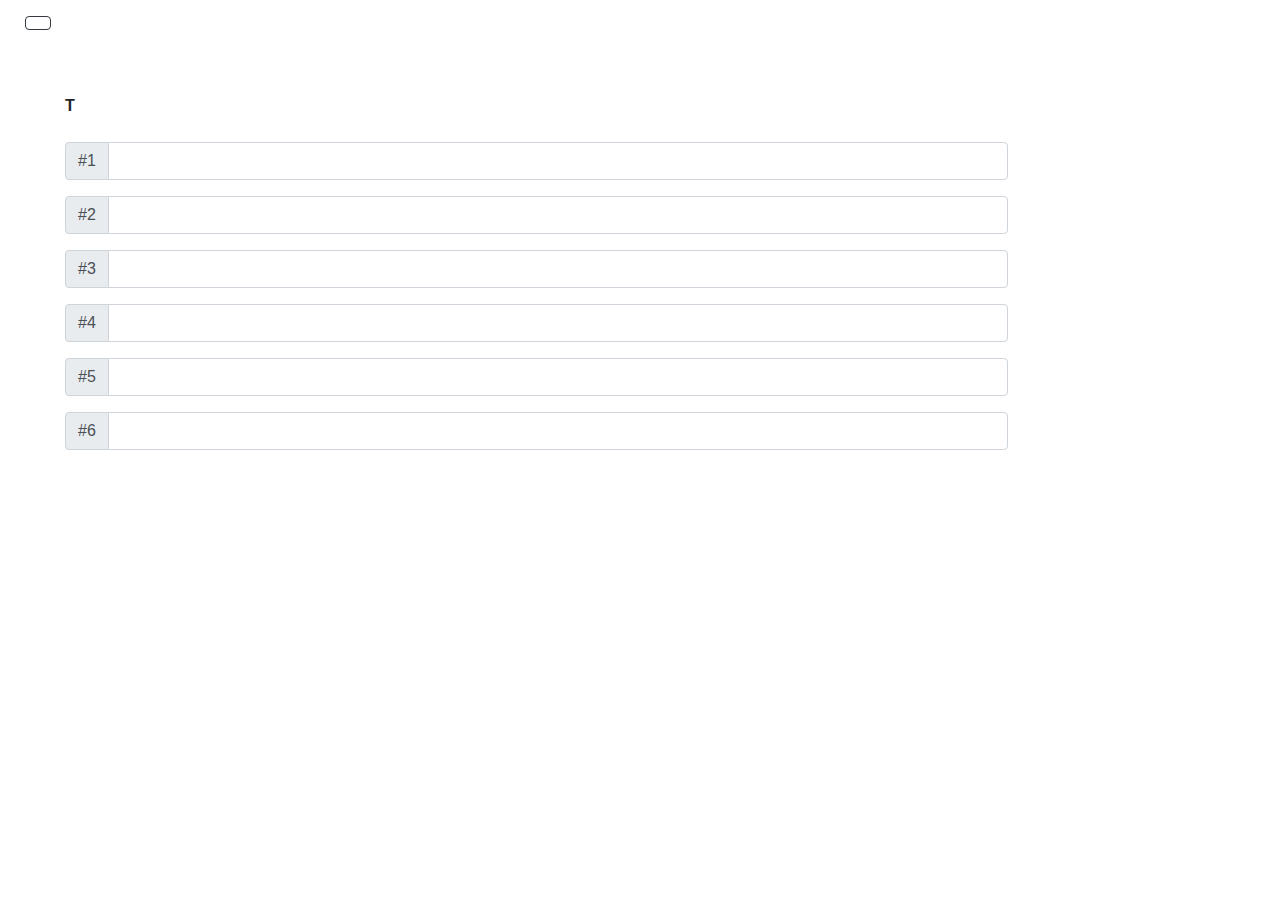
==== T.html @ d8fb4e79 "zobaczymy" ====
<!DOCTYPE html>
<html lang="pl-PL">
<head>
 <link rel="stylesheet" href="styles.css">
<meta charset="UTF-8">
<meta name="robots" content="index, follow" />
<meta http-equiv="Expires" content="0" />
<meta http-equiv="Cache-Control" content="no-store, no-cache, must-revalidate" />
<meta http-equiv="Cache-Control" content="post-check=0, pre-check=0" />
<meta http-equiv="Pragma" content="no-cache" />
<meta name="Author" content="slawomirj" />
<meta charset="iso-8859-2">
 
<title>Manufaktura Contentu - T</title>
<meta charset="utf-8">
 <meta name="viewport" content="width=device-width, initial-scale=1">

<link rel="stylesheet" href="https://maxcdn.bootstrapcdn.com/bootstrap/4.3.1/css/bootstrap.min.css">
<script src="https://ajax.googleapis.com/ajax/libs/jquery/3.3.1/jquery.min.js"></script>
<script src="https://cdnjs.cloudflare.com/ajax/libs/popper.js/1.14.7/umd/popper.min.js"></script>
<script src="https://maxcdn.bootstrapcdn.com/bootstrap/4.3.1/js/bootstrap.min.js"></script>
<link rel="stylesheet" href="https://use.fontawesome.com/releases/v5.6.3/css/all.css" integrity="sha384-UHRtZLI+pbxtHCWp1t77Bi1L4ZtiqrqD80Kn4Z8NTSRyMA2Fd33n5dQ8lWUE00s/" crossorigin="anonymous">
</head>


<body>
 	
<div class="container-fluid">
<div class="row" >
<div class="col-lg-1" id="back">
<a href="index.html"><button class="btn btn-outline-dark"><i class="far fa-arrow-alt-circle-left" style='font-size:24px'></i></button></a>
</div>
<div class="col-lg-11">
<div id="meta_1" style="padding-left:50px;padding-right:150px;padding-top:50px">
<strong>T</strong><br><br>
<div class="input-group mb-3">
    <div class="input-group-prepend">
      <span class="input-group-text">#1 </span>
    </div>
    <input type="text" class="form-control" id="1" name="1">
  </div>
  <div class="input-group mb-3">
    <div class="input-group-prepend">
      <span class="input-group-text"> #2  </span>
    </div>
    <input type="text" class="form-control"  id="2" name="2">
  </div>
  <div class="input-group mb-3">
    <div class="input-group-prepend">
      <span class="input-group-text "> #3 </span>
    </div>
    <input type="text" class="form-control" id="3" name="3">
  </div>
  <div class="input-group mb-3">
    <div class="input-group-prepend">
      <span class="input-group-text">#4</span>
    </div>
    <input type="text" class="form-control"  id="4" name="4">
  </div>
<div class="input-group mb-3">
    <div class="input-group-prepend">
      <span class="input-group-text">#5</span>
    </div>
    <input type="text" class="form-control"  id="5" name="5">
  </div>
  <div class="input-group mb-3">
    <div class="input-group-prepend">
      <span class="input-group-text">#6</span>
    </div>
    <input type="text" class="form-control"  id="6" name="6">
  </div>
<br>
</div>

<div id="meta_b" style="padding-left:50px;padding-right:150px;">
<br>
</div>
<div id="meta_2" style="padding-left:50px;padding-bottom:30px;">



</div>

</div>
</div>
</div>
	</body>
---- styles.css ----
html, body {
    height: 100%;
}
.container-fluid{
	background-color:white;
}
#sekcja1 {
    background-color:white  ;
    color:#414141;
    padding: 10px;
    float: left;
	font-size: 18px;
	width:100%;
	text-align: center;
}
#etykiety{
	background-color:white;
	text-align:center;
	
}
.card-deck{
	padding-left: 40px;
	padding-right: 40px;
	padding-bottom: 5px;
	padding-top: 5px;
	}
a{
	text-decoration:none;
}
#copy_wr{
	background-color:white;
	text-align:center;
}

#dA{
	padding: 30px;
	width:100%;
	background-color:white;
	text-align: center;
    float: left;
	color:black;
}

#karProd{
padding: 20px;
}

#footer {
    background-color:black;
    color:white!important;
    text-align:center;
}
#footer >a{
	font-size:20px;
    color:white;
}

#cc
{
	text-align: left;
	color:#E1E1EE;
}
#myTextarea{
	width: 50% ;
		
}
.ogg {
	padding-left:50px;
	padding-right:150px;
	padding-top:50px
}
.pole {
    width: 50% ;
	padding: 10px 10px;
	border-left:none;
	border-right:none;
	border-top:none;
    border-color:grey;
}
#pole:focus{
	background-color: white;
}
#polenowaMarka{
    width: 35%;
	padding: 10px 10px;
	border-left:none;
	border-right:none;
	border-top:none;
    border-color:grey;
	
}

input[type=text]:focus {
	
	background-color: #c6c8ca;
	
}
input[type=radio] {
    font-family:'Open Sans', sans-serif;
	float:left;
}
#szukaniePliku{
	display: none;
}
#nowaMarka{
	display: none;'
}

#nowaMarka2{
	padding: 20px;
}

.KP{
	background: #f2f2f2;
    border: none;
}
.KR{
	background: white;
    border: none;	
}
.panel-default .panel-heading:hover{
    text-decoration:none;
}
.panel-default > .panel-heading
{	
	text-decoration:none;

}



.panel-title >a {
	color : black;
	font-size: 20px!important;
	text-decoration:none;

}
.panel-heading{
border: 10px black;
	padding: 2px 6px 2px 6px;
	border-radius: 10px;
}

.panel-body{
	
	border-left: 6px C0C0C0;
	border-color: #343a40;
	color:white!important;
}

.btn-default.btn-lg:hover {
	 background: ##f2f2f2; 
	 color: #white;
}
.button {
	cursor: pointer;
}

.panel-heading {
	

}
.btn-outline-warning disabled {
  opacity: 0.6;
  cursor: not-allowed;
  background-color: grey;
}
.card-body > a{
	border: 10px black;
	padding: 2px 6px 2px 6px;
	border-radius: 10px;
}
.col-lg-1#back{
	margin:10px;
}

td>a {
	
	color:black;
	
}
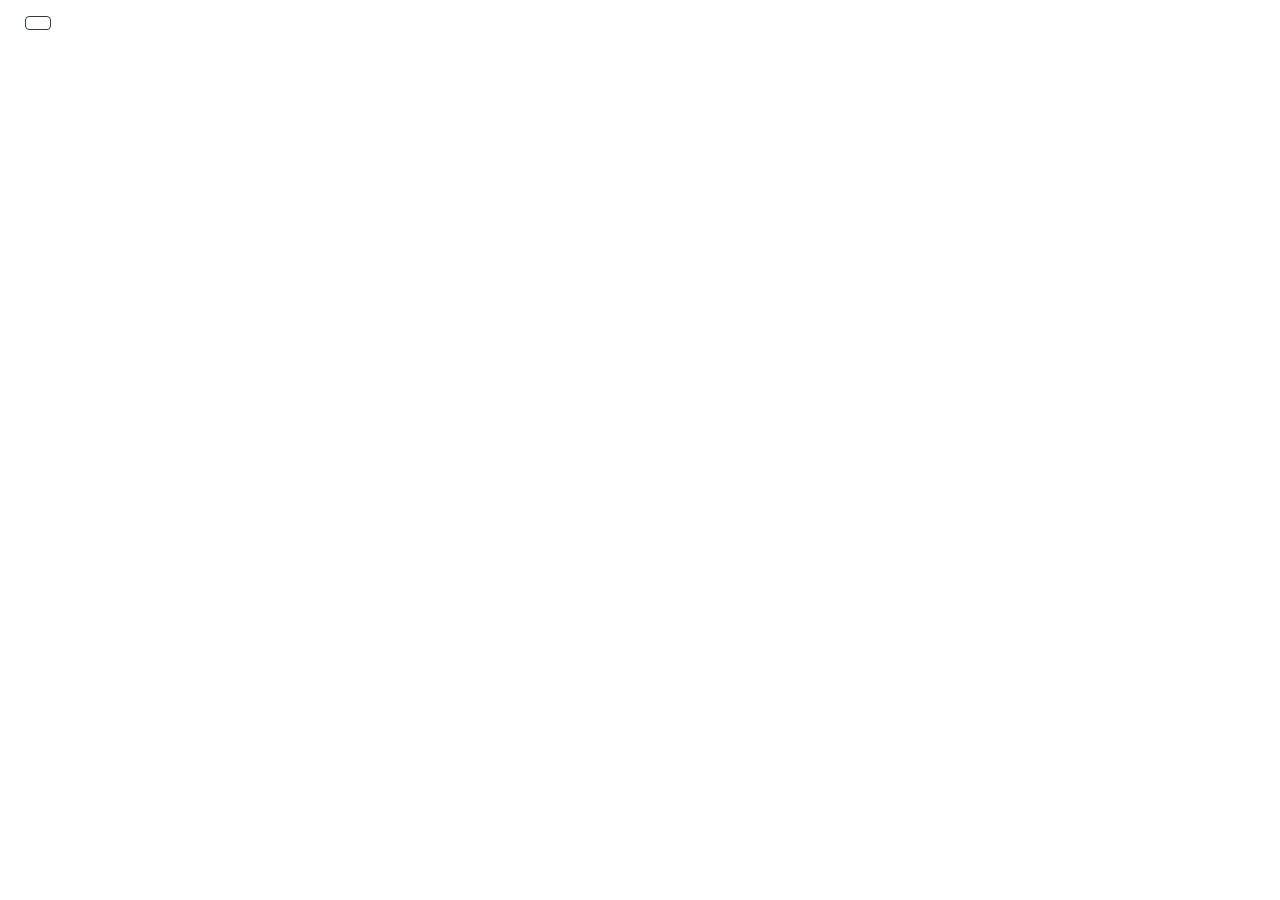
==== commit 9b653700: "version with test" ====
--- a/T.html
+++ b/T.html
@@ -32,45 +32,7 @@
 </div>
 <div class="col-lg-11">
 <div id="meta_1" style="padding-left:50px;padding-right:150px;padding-top:50px">
-<strong>T</strong><br><br>
-<div class="input-group mb-3">
-    <div class="input-group-prepend">
-      <span class="input-group-text">#1 </span>
-    </div>
-    <input type="text" class="form-control" id="1" name="1">
-  </div>
-  <div class="input-group mb-3">
-    <div class="input-group-prepend">
-      <span class="input-group-text"> #2  </span>
-    </div>
-    <input type="text" class="form-control"  id="2" name="2">
-  </div>
-  <div class="input-group mb-3">
-    <div class="input-group-prepend">
-      <span class="input-group-text "> #3 </span>
-    </div>
-    <input type="text" class="form-control" id="3" name="3">
-  </div>
-  <div class="input-group mb-3">
-    <div class="input-group-prepend">
-      <span class="input-group-text">#4</span>
-    </div>
-    <input type="text" class="form-control"  id="4" name="4">
-  </div>
-<div class="input-group mb-3">
-    <div class="input-group-prepend">
-      <span class="input-group-text">#5</span>
-    </div>
-    <input type="text" class="form-control"  id="5" name="5">
-  </div>
-  <div class="input-group mb-3">
-    <div class="input-group-prepend">
-      <span class="input-group-text">#6</span>
-    </div>
-    <input type="text" class="form-control"  id="6" name="6">
-  </div>
-<br>
-</div>
+
 
 <div id="meta_b" style="padding-left:50px;padding-right:150px;">
 <br>
--- a/styles.css
+++ b/styles.css
@@ -178,4 +178,11 @@
 	
 	color:black;
 	
+}
+.code{
+	padding: 10px;
+	background-color: black;
+	color:white!important;
+	font-family: 'Inconsolata', monospace;
+	text-align: left;
 }